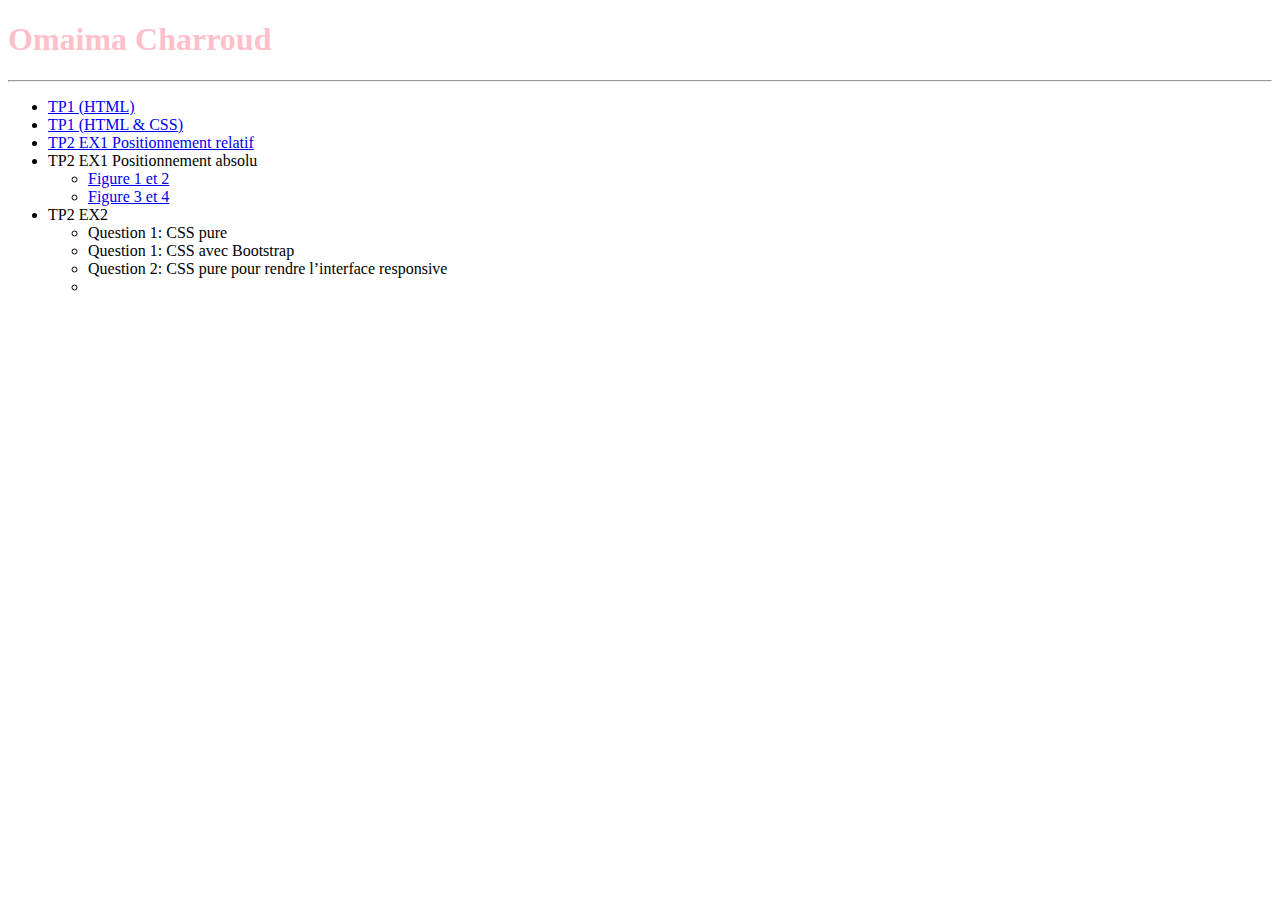
==== index.html @ efefc1e4 "Update index.html" ====
<!DOCTYPE html>
<html>
  <head>
    <title>CV Charroud</title>
  <style>
  h1{ color: pink;}
  </style>
  </head>
<h1><strong>Omaima Charroud</strong></h2>
  <hr>
  <p>
  <ul>
    <li><a href="CVhtml.html">TP1 (HTML)</a> <br></li>
    <li><a href="CVcss.html">TP1 (HTML & CSS)</a></li>
    <li><a href="TP2\EX1Prelatif.html">TP2 EX1 Positionnement relatif</a></li>
    <li>TP2 EX1 Positionnement absolu</li>
    <ul>
      <li><a href="TP2\EX1_Figure1_2_Pabsolu.html">Figure 1 et 2</a></li>
      <li><a href="TP2\EX1_Figure3_4_Pabsolu.html">Figure 3 et 4</a></li>
    </ul>
    <li>TP2 EX2</li>
    <ul>
      <li>Question 1: CSS pure</li>
      <li>Question 1: CSS avec Bootstrap</li>
      <li>Question 2: CSS pure pour rendre l’interface responsive</li>
      <li></li>
    </ul>
    
    </ul>
  </p>
  <body>
  </body>
  </html>
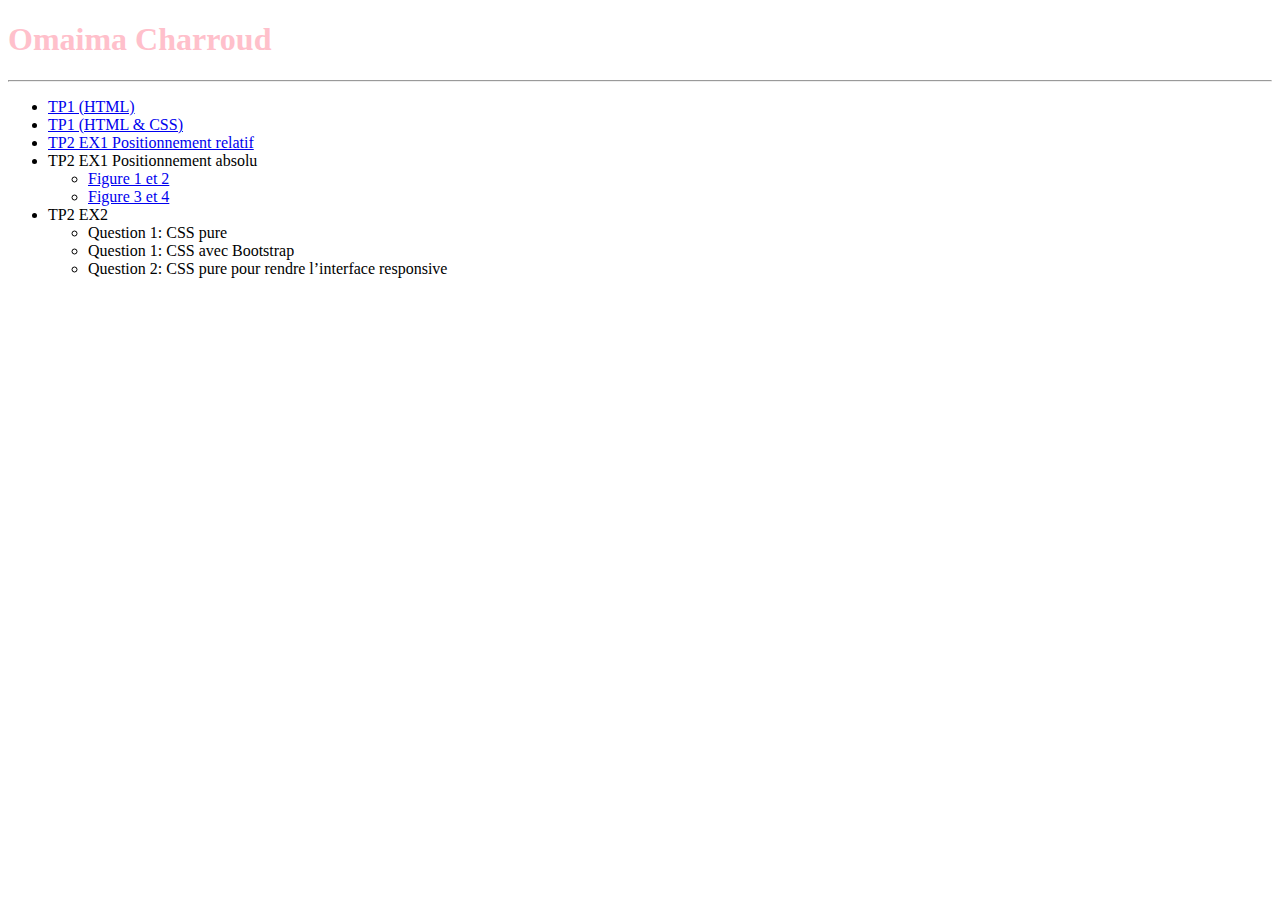
==== commit 7e07fd03: "Update index.html" ====
--- a/index.html
+++ b/index.html
@@ -23,7 +23,6 @@
       <li>Question 1: CSS pure</li>
       <li>Question 1: CSS avec Bootstrap</li>
       <li>Question 2: CSS pure pour rendre l’interface responsive</li>
-      <li></li>
     </ul>
     
     </ul>
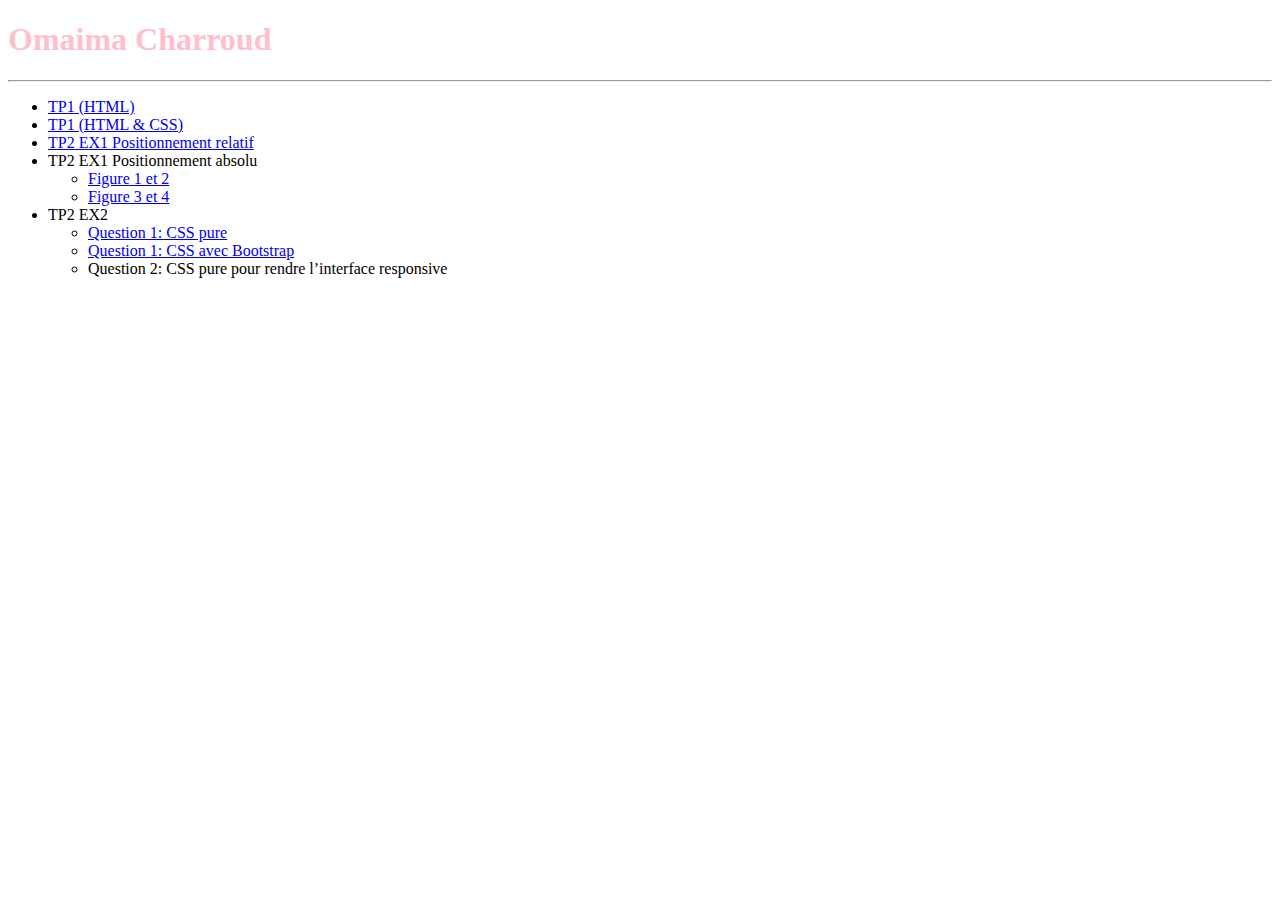
==== commit 814c6719: "Update index.html" ====
--- a/index.html
+++ b/index.html
@@ -20,8 +20,8 @@
     </ul>
     <li>TP2 EX2</li>
     <ul>
-      <li>Question 1: CSS pure</li>
-      <li>Question 1: CSS avec Bootstrap</li>
+      <li><a href="TP2\EX2_Q1_CSSonly.html">Question 1: CSS pure</a></li>
+      <li><a href="TP2\Ex2bootstrap.html">Question 1: CSS avec Bootstrap</a></li>
       <li>Question 2: CSS pure pour rendre l’interface responsive</li>
     </ul>
     
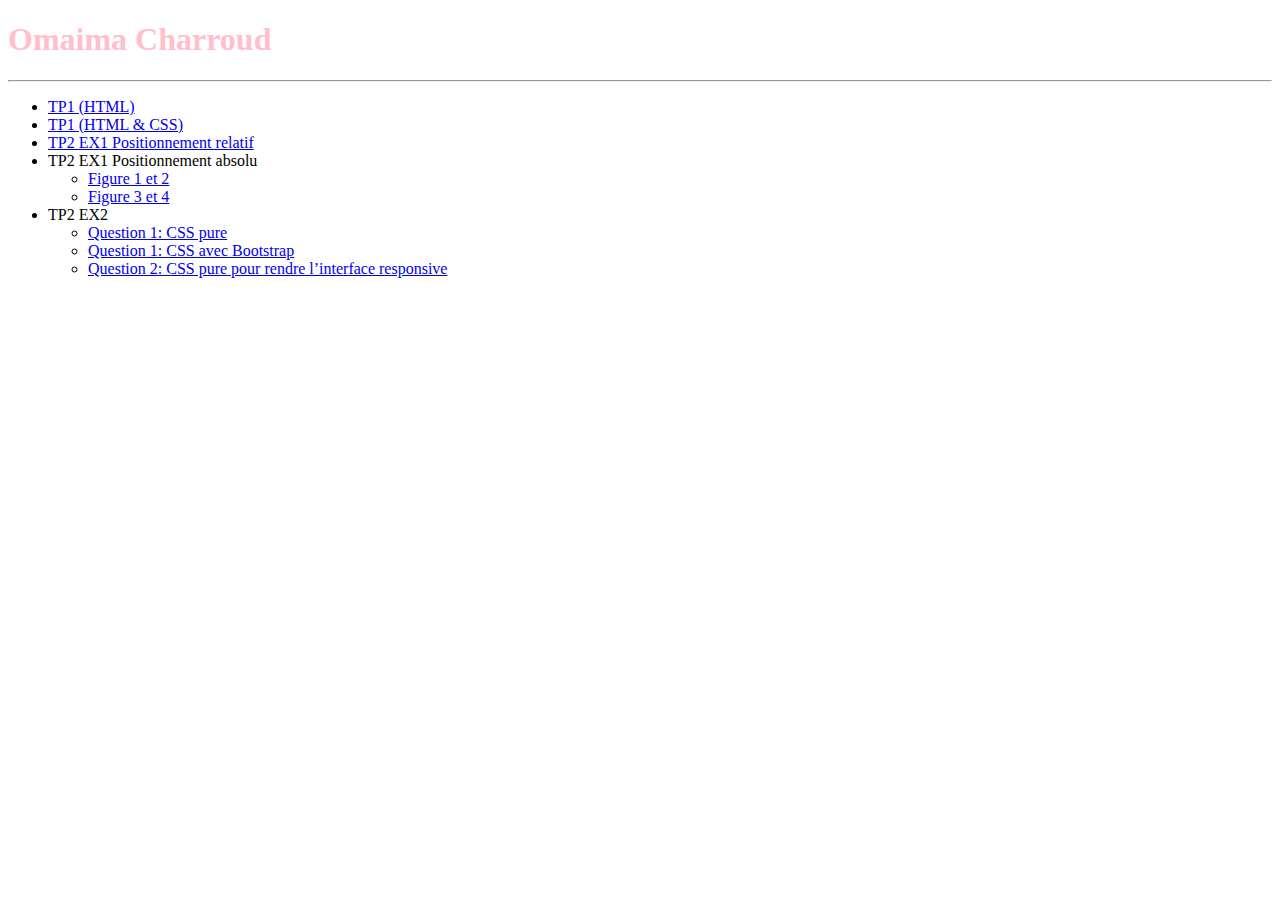
==== commit c47d62f0: "Update index.html" ====
--- a/index.html
+++ b/index.html
@@ -22,7 +22,7 @@
     <ul>
       <li><a href="TP2\EX2_Q1_CSSonly.html">Question 1: CSS pure</a></li>
       <li><a href="TP2\Ex2bootstrap.html">Question 1: CSS avec Bootstrap</a></li>
-      <li>Question 2: CSS pure pour rendre l’interface responsive</li>
+      <li><a href="TP2\EX2_Q2responsive.html">Question 2: CSS pure pour rendre l’interface responsive</a></li>
     </ul>
     
     </ul>
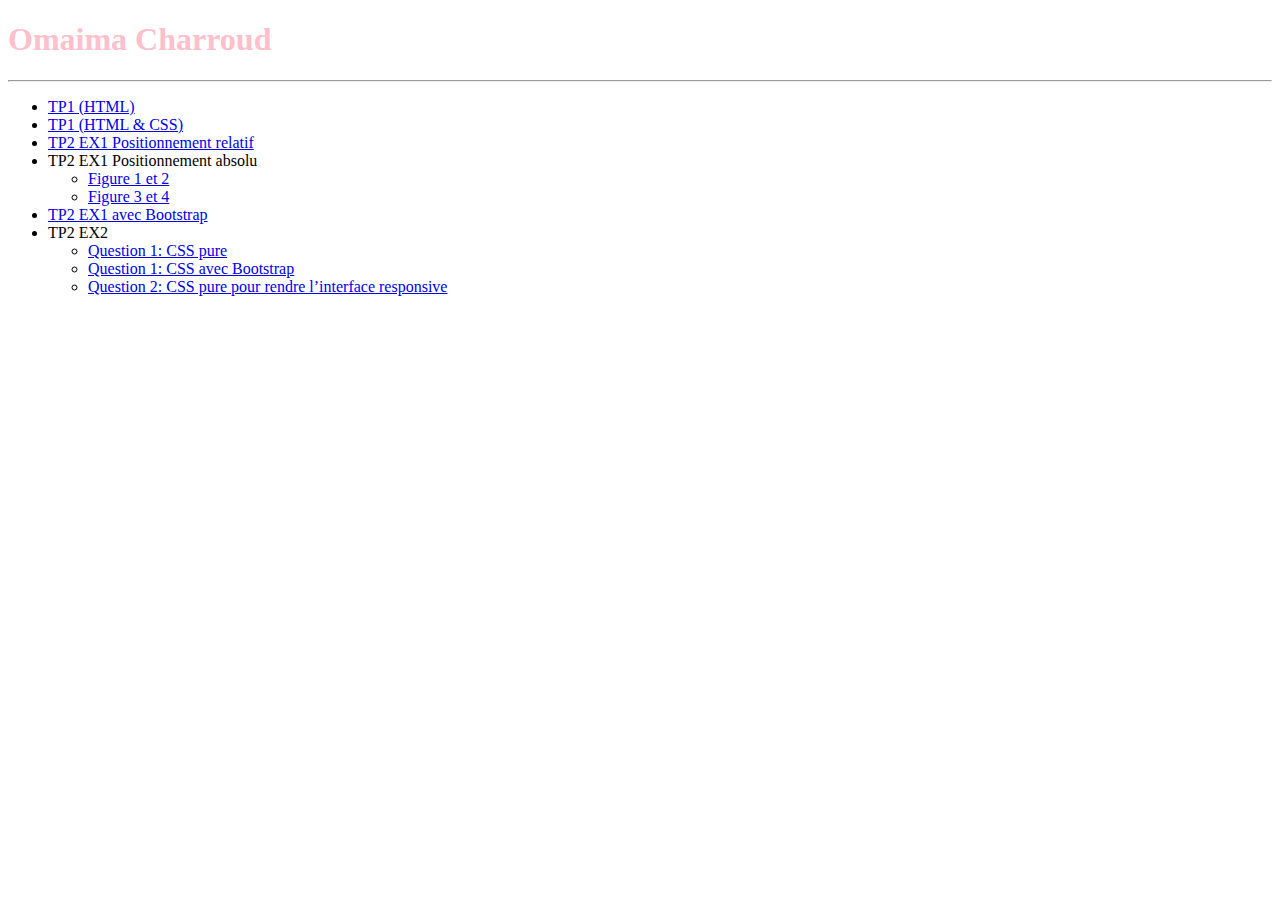
==== commit 76fac4a1: "Update index.html" ====
--- a/index.html
+++ b/index.html
@@ -12,12 +12,13 @@
   <ul>
     <li><a href="CVhtml.html">TP1 (HTML)</a> <br></li>
     <li><a href="CVcss.html">TP1 (HTML & CSS)</a></li>
-    <li><a href="TP2\EX1Prelatif.html">TP2 EX1 Positionnement relatif</a></li>
+    <li><a href="TP2\EX1positionRelative.html">TP2 EX1 Positionnement relatif</a></li>
     <li>TP2 EX1 Positionnement absolu</li>
     <ul>
       <li><a href="TP2\EX1_Figure1_2_Pabsolu.html">Figure 1 et 2</a></li>
       <li><a href="TP2\EX1_Figure3_4_Pabsolu.html">Figure 3 et 4</a></li>
     </ul>
+    <li><a href="TP2\EX1positionRelative.html">TP2 EX1 avec Bootstrap</a></li>
     <li>TP2 EX2</li>
     <ul>
       <li><a href="TP2\EX2_Q1_CSSonly.html">Question 1: CSS pure</a></li>
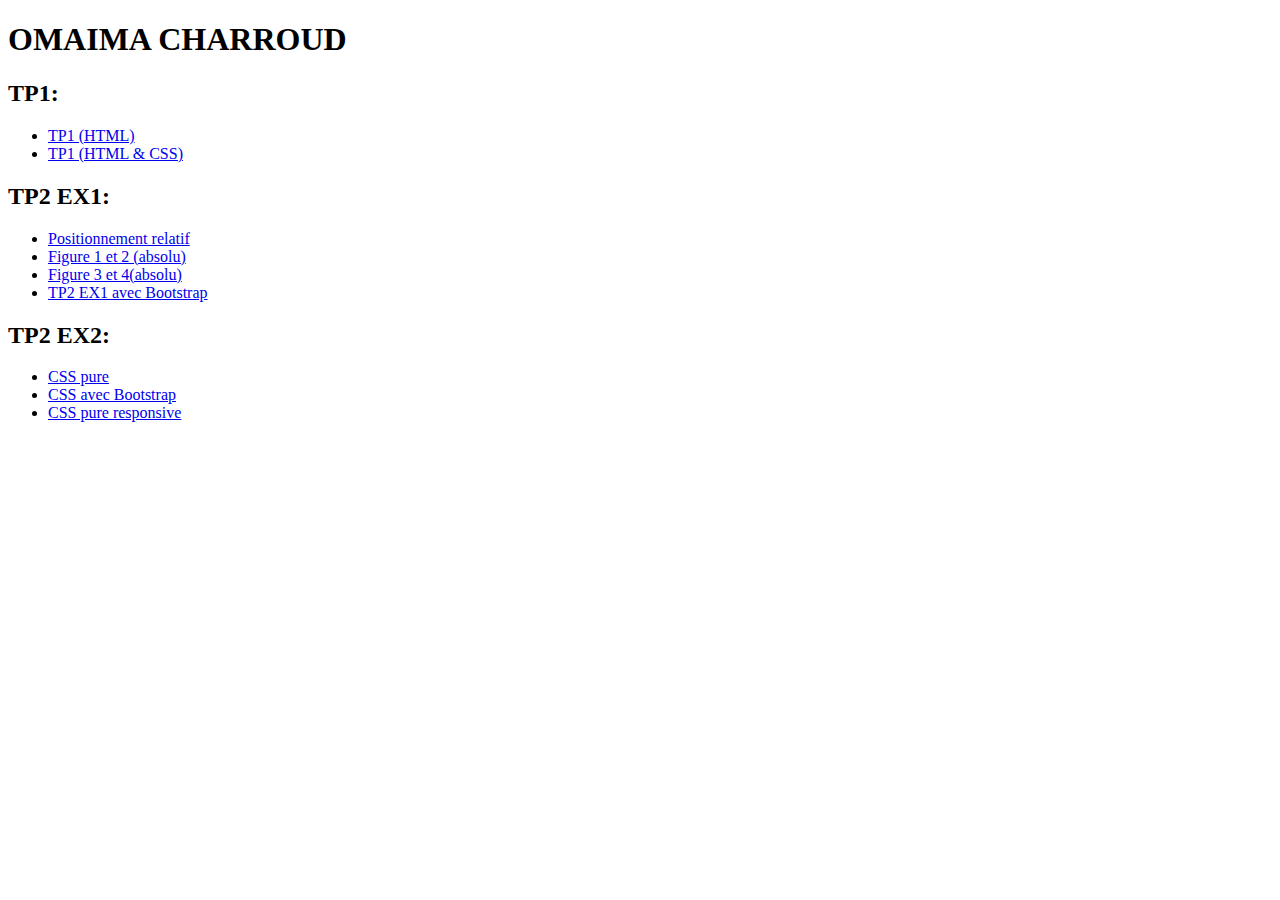
==== commit 1b3498b5: "Update index.html" ====
--- a/index.html
+++ b/index.html
@@ -1,34 +1,65 @@
 <!DOCTYPE html>
-<html>
-  <head>
-    <title>CV Charroud</title>
-  <style>
-  h1{ color: pink;}
-  </style>
-  </head>
-<h1><strong>Omaima Charroud</strong></h2>
-  <hr>
-  <p>
-  <ul>
-    <li><a href="CVhtml.html">TP1 (HTML)</a> <br></li>
-    <li><a href="CVcss.html">TP1 (HTML & CSS)</a></li>
-    <li><a href="TP2\EX1positionRelative.html">TP2 EX1 Positionnement relatif</a></li>
-    <li>TP2 EX1 Positionnement absolu</li>
-    <ul>
-      <li><a href="TP2\EX1_Figure1_2_Pabsolu.html">Figure 1 et 2</a></li>
-      <li><a href="TP2\EX1_Figure3_4_Pabsolu.html">Figure 3 et 4</a></li>
-    </ul>
-    <li><a href="TP2\EX1positionRelative.html">TP2 EX1 avec Bootstrap</a></li>
-    <li>TP2 EX2</li>
-    <ul>
-      <li><a href="TP2\EX2_Q1_CSSonly.html">Question 1: CSS pure</a></li>
-      <li><a href="TP2\Ex2bootstrap.html">Question 1: CSS avec Bootstrap</a></li>
-      <li><a href="TP2\EX2_Q2responsive.html">Question 2: CSS pure pour rendre l’interface responsive</a></li>
-    </ul>
+<html lang="en">
+<head>
+    <meta charset="UTF-8">
+    <meta http-equiv="X-UA-Compatible" content="IE=edge">
+    <meta name="viewport" content="width=device-width, initial-scale=1.0">
+    <link href="https://fonts.googleapis.com/css2?family=Poppins&display=swap" rel="stylesheet">
+    <link rel="stylesheet" href="style.css">
+    <title>Omaima CH's Site</title>
+</head>
+<body>
     
-    </ul>
-  </p>
-  <body>
-  </body>
-  </html>
 
+
+
+    <header>
+        <h1>OMAIMA CHARROUD</h1>
+    </header>
+        
+    
+    <div class="container">  
+        
+    
+    <div class="TP1">
+        <h2>TP1:</h2>
+        <ul>
+          <li><a href="CVhtml.html">TP1 (HTML)</a> <br></li>
+          <li><a href="CVcss.html">TP1 (HTML & CSS)</a></li>
+        </ul>
+    </div>
+    
+    <div class="TP2">
+        <h2>TP2 EX1:</h2>
+        <ul>
+          <li><a href="TP2\EX1positionRelative.html">Positionnement relatif</a></li>
+          <li><a href="TP2\EX1_Figure1_2_Pabsolu.html">Figure 1 et 2 (absolu)</a></li>
+          <li><a href="TP2\EX1_Figure3_4_Pabsolu.html">Figure 3 et 4(absolu)</a></li>
+          <li><a href="TP2\avecBootstrap.html">TP2 EX1 avec Bootstrap</a></li>
+        </ul>
+    </div>
+    
+    <div class="TP2">
+        <h2>TP2 EX2:</h2>
+        <ul>
+           <li><a href="TP2\EX2_Q1_CSSonly.html">CSS pure</a></li>
+           <li><a href="TP2\Ex2bootstrap.html">CSS avec Bootstrap</a></li>
+           <li><a href="TP2\EX2_Q2responsive.html">CSS pure responsive</a></li>
+        </ul>
+    </div>
+
+
+    </div>
+          
+
+
+
+    
+
+</div>  
+
+        
+    
+</body>
+</html>
+
